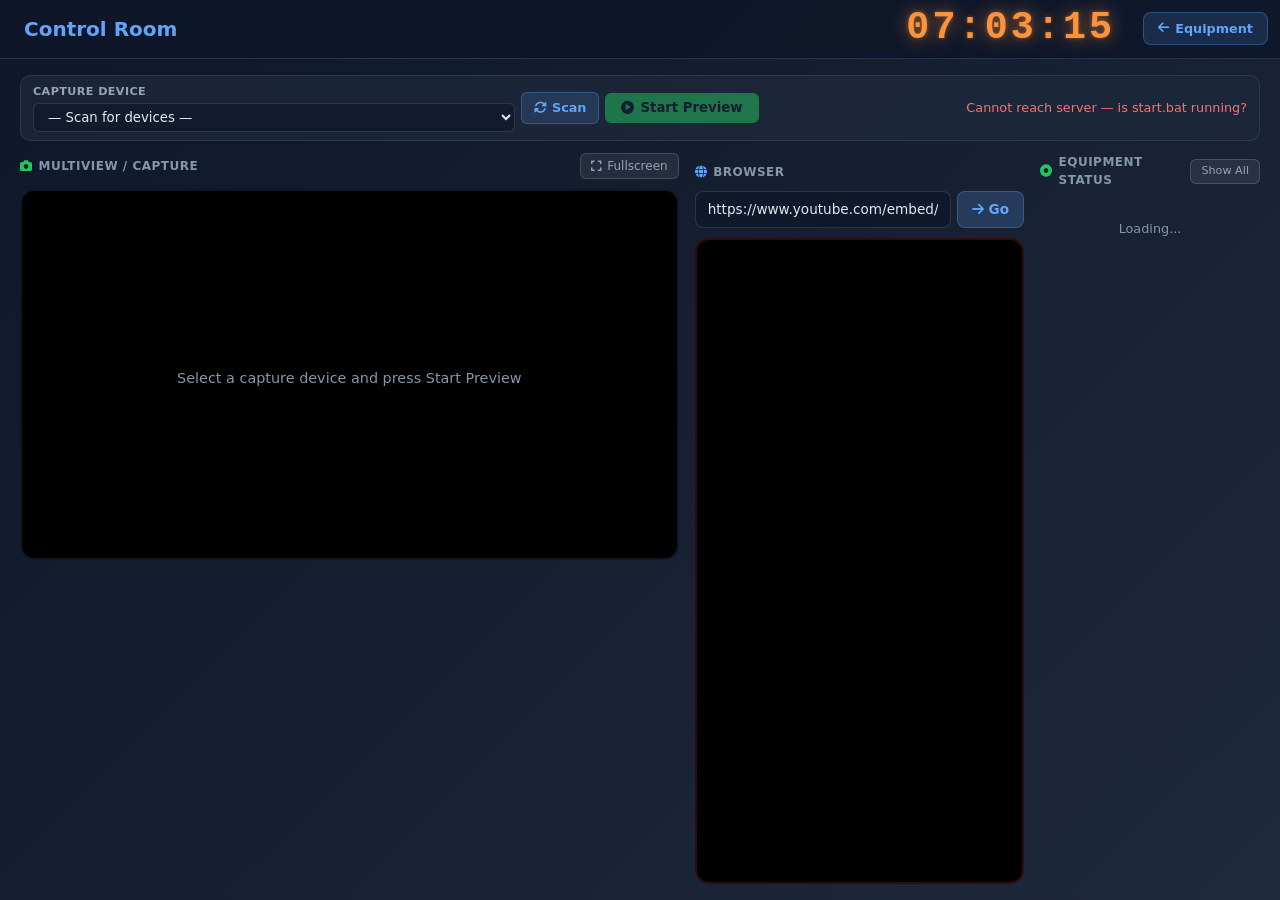
==== capture.html @ b85ab67b "Security hardening, local CDN, and UI improvements - Restrict CORS to local network origins only (wa" ====
<!DOCTYPE html>
<html lang="en">
<head>
  <meta charset="UTF-8" />
  <meta name="viewport" content="width=device-width, initial-scale=1.0" />
  <link rel="icon" type="image/svg+xml" href="/favicon.svg" />
  <link rel="manifest" href="/manifest.json" />
  <meta name="apple-mobile-web-app-capable" content="yes" />
  <meta name="apple-mobile-web-app-title" content="GearOps" />
  <meta name="apple-mobile-web-app-status-bar-style" content="black-translucent" />
  <link rel="apple-touch-icon" href="Gearops-trans2.png" />
  <title>Capture — GearOps</title>
  <link href="/lib/bootstrap.min.css" rel="stylesheet" />
  <link href="/lib/fa.min.css" rel="stylesheet" />
  <style>
    * { box-sizing: border-box; }
    html { height: 100%; }
    body { background: linear-gradient(135deg, #0f172a 0%, #1e293b 100%); height: 100vh; overflow: hidden; display: flex; flex-direction: column; color: #e2e8f0; font-family: 'Segoe UI', system-ui, sans-serif; margin: 0; }

    .top-nav { background: rgba(15,23,42,0.95); border-bottom: 1px solid rgba(96,165,250,0.2); padding: 0 12px; display: flex; align-items: center; gap: 12px; }
    .top-nav h1 { font-size: 1.25rem; font-weight: 700; color: #60a5fa; margin: 0; }
    .nav-back { background: rgba(96,165,250,0.15); border: 1px solid rgba(96,165,250,0.3); color: #60a5fa; border-radius: 8px; padding: 6px 14px; font-size: 0.8rem; font-weight: 600; cursor: pointer; text-decoration: none; display: flex; align-items: center; gap: 6px; }
    .nav-back:hover { background: rgba(96,165,250,0.25); color: #60a5fa; }

    .page { padding: 16px 20px; margin: 0; flex: 1; min-height: 0; display: flex; flex-direction: column; overflow: hidden; }

    /* Split layout */
    .split-layout {
      display: grid;
      grid-template-columns: 2fr 1fr 220px;
      gap: 16px;
      flex: 1;
      min-height: 0;
    }
    .split-panel {
      display: flex;
      flex-direction: column;
      gap: 10px;
      min-height: 0;
    }
    .panel-label {
      font-size: 0.75rem;
      font-weight: 700;
      text-transform: uppercase;
      letter-spacing: 0.5px;
      color: #8397a8;
      display: flex;
      align-items: center;
      gap: 6px;
    }

    /* YouTube panel */
    .yt-wrap {
      flex: 1;
      background: #000;
      border: 2px solid rgba(239,68,68,0.2);
      border-radius: 14px;
      overflow: hidden;
      position: relative;
    }
    .yt-wrap iframe {
      width: 100%;
      height: 100%;
      border: none;
    }
    .yt-blocked {
      display: none;
      position: absolute;
      inset: 0;
      background: rgba(15,23,42,0.97);
      flex-direction: column;
      align-items: center;
      justify-content: center;
      gap: 12px;
      text-align: center;
      padding: 20px;
    }
    .yt-blocked i { font-size: 2rem; color: #ef4444; }
    .yt-blocked p { color: #94a3b8; font-size: 0.85rem; margin: 0; }
    .yt-blocked a { color: #ef4444; font-weight: 600; text-decoration: none; }

    /* Equipment status panel */
    .eq-status-list { display: flex; flex-direction: column; gap: 6px; overflow-y: auto; flex: 1; }
    .eq-status-item { display: flex; align-items: center; gap: 8px; background: rgba(15,23,42,0.5); border: 1px solid rgba(255,255,255,0.06); border-radius: 8px; padding: 7px 10px; font-size: 0.78rem; transition: border-color 0.3s, background 0.3s; }
    .eq-status-item.offline { background: rgba(239,68,68,0.08); border-color: rgba(239,68,68,0.3); animation: blink-offline 1.2s infinite; }
    .eq-status-item.offline.no-blink { animation: none; border-color: rgba(239,68,68,0.3); }
    .eq-status-item.offline.no-blink .eq-dot { animation: none; }
    @keyframes blink-offline { 0%,100% { border-color: rgba(239,68,68,0.3); background: rgba(239,68,68,0.08); } 50% { border-color: rgba(239,68,68,0.7); background: rgba(239,68,68,0.18); } }
    .eq-status-item .eq-dot { width: 8px; height: 8px; border-radius: 50%; flex-shrink: 0; }
    .eq-status-item .eq-dot.online  { background: #22c55e; box-shadow: 0 0 6px rgba(34,197,94,0.6); }
    .eq-status-item .eq-dot.offline { background: #ef4444; box-shadow: 0 0 6px rgba(239,68,68,0.6); animation: blink-dot 1.2s infinite; }
    @keyframes blink-dot { 0%,100% { opacity: 1; } 50% { opacity: 0.3; } }
    .eq-status-item .eq-dot.unknown { background: #8397a8; }
    .eq-status-item .eq-name { color: #e2e8f0; font-weight: 600; flex: 1; white-space: nowrap; overflow: hidden; text-overflow: ellipsis; }
    .eq-status-item.offline .eq-name { color: #f87171; }
    .eq-status-item .eq-ip { font-family: 'Courier New', monospace; font-size: 0.72rem; color: #8397a8; white-space: nowrap; }
    .eq-status-item { cursor: pointer; }
    .eq-expand { display: none; width: 100%; margin-top: 6px; padding-top: 8px; border-top: 1px solid rgba(255,255,255,0.07); flex-direction: column; gap: 5px; }
    .eq-status-item.expanded .eq-expand { display: flex; }
    .eq-expand-row { display: flex; align-items: center; gap: 6px; font-size: 0.74rem; color: #94a3b8; }
    .eq-expand-row i { width: 13px; color: #8397a8; font-size: 0.7rem; flex-shrink: 0; }
    .eq-expand-actions { display: flex; gap: 6px; margin-top: 4px; }
    .eq-expand-btn { flex: 1; border: none; border-radius: 6px; padding: 5px 8px; font-size: 0.73rem; font-weight: 600; cursor: pointer; display: flex; align-items: center; justify-content: center; gap: 4px; }
    .eq-expand-btn.browse  { background: rgba(96,165,250,0.2);  color: #60a5fa; }
    .eq-expand-btn.browse:hover  { background: rgba(96,165,250,0.3); }
    .eq-expand-btn.popout  { background: rgba(167,139,250,0.2); color: #a78bfa; }
    .eq-expand-btn.popout:hover  { background: rgba(167,139,250,0.3); }
    .eq-chevron { margin-left: auto; font-size: 0.65rem; color: #8397a8; transition: transform 0.2s; flex-shrink: 0; }
    .eq-status-item.expanded .eq-chevron { transform: rotate(180deg); }

    /* Capture fullscreen */
    #capture-panel.fullscreen {
      position: fixed;
      inset: 0;
      z-index: 500;
      background: #000;
      padding: 8px;
      border-radius: 0;
    }
    #capture-panel.fullscreen .preview-wrap { border-radius: 0; }

    @media (max-width: 900px) {
      .split-layout { grid-template-columns: 1fr; height: auto; }
      .split-panel { height: 50vw; min-height: 280px; }
    }

    /* Controls */
    .controls-card { background: rgba(30,41,59,0.8); border: 1px solid rgba(96,165,250,0.15); border-radius: 10px; padding: 8px 12px; display: flex; flex-wrap: wrap; gap: 6px; align-items: center; margin-bottom: 12px; }

    /* Equipment card styles (mirrored from main page) */
    .eq-card { background: rgba(30,41,59,0.8); border: 1px solid rgba(96,165,250,0.15); border-radius: 14px; padding: 16px; display: flex; flex-direction: column; gap: 10px; transition: transform 0.15s, box-shadow 0.15s; position: relative; margin-bottom: 8px; }
    .eq-card:hover { transform: translateY(-2px); box-shadow: 0 8px 24px rgba(0,0,0,0.4); }
    .card-header-row { display: flex; align-items: flex-start; gap: 10px; }
    .card-icon { width: 36px; height: 36px; border-radius: 8px; display: flex; align-items: center; justify-content: center; font-size: 0.9rem; flex-shrink: 0; }
    .cat-computing  .card-icon { background: rgba(96,165,250,0.15);  color: #60a5fa; }
    .cat-network    .card-icon { background: rgba(245,158,11,0.15);  color: #f59e0b; }
    .cat-cameras    .card-icon { background: rgba(52,211,153,0.15);  color: #34d399; }
    .cat-encoders   .card-icon { background: rgba(244,114,182,0.15); color: #f472b6; }
    .cat-atems      .card-icon { background: rgba(167,139,250,0.15); color: #a78bfa; }
    .cat-hyperdecks .card-icon { background: rgba(251,146,60,0.15);  color: #fb923c; }
    .cat-routing    .card-icon { background: rgba(56,189,248,0.15);  color: #38bdf8; }
    .cat-software   .card-icon { background: rgba(74,222,128,0.15);  color: #4ade80; }
    .eq-card.cat-computing  { background: rgba(96,165,250,0.08);  border-color: rgba(96,165,250,0.2); }
    .eq-card.cat-network    { background: rgba(245,158,11,0.08);  border-color: rgba(245,158,11,0.2); }
    .eq-card.cat-cameras    { background: rgba(52,211,153,0.08);  border-color: rgba(52,211,153,0.2); }
    .eq-card.cat-encoders   { background: rgba(244,114,182,0.08); border-color: rgba(244,114,182,0.2); }
    .eq-card.cat-atems      { background: rgba(167,139,250,0.08); border-color: rgba(167,139,250,0.2); }
    .eq-card.cat-hyperdecks { background: rgba(251,146,60,0.08);  border-color: rgba(251,146,60,0.2); }
    .eq-card.cat-routing    { background: rgba(56,189,248,0.08);  border-color: rgba(56,189,248,0.2); }
    .eq-card.cat-software   { background: rgba(74,222,128,0.08);  border-color: rgba(74,222,128,0.2); }
    .card-title { font-size: 0.95rem; font-weight: 600; color: #f1f5f9; line-height: 1.2; }
    .cat-badge { font-size: 0.68rem; padding: 2px 8px; border-radius: 10px; font-weight: 600; text-transform: uppercase; letter-spacing: 0.5px; margin-left: auto; flex-shrink: 0; }
    .cat-computing  .cat-badge { background: rgba(96,165,250,0.2);  color: #60a5fa; }
    .cat-network    .cat-badge { background: rgba(245,158,11,0.2);  color: #f59e0b; }
    .cat-cameras    .cat-badge { background: rgba(52,211,153,0.2);  color: #34d399; }
    .cat-encoders   .cat-badge { background: rgba(244,114,182,0.2); color: #f472b6; }
    .cat-atems      .cat-badge { background: rgba(167,139,250,0.2); color: #a78bfa; }
    .cat-hyperdecks .cat-badge { background: rgba(251,146,60,0.2);  color: #fb923c; }
    .cat-routing    .cat-badge { background: rgba(56,189,248,0.2);  color: #38bdf8; }
    .cat-software   .cat-badge { background: rgba(74,222,128,0.2);  color: #4ade80; }
    .card-ip { font-family: 'Courier New', monospace; font-size: 0.82rem; color: #fff; display: flex; align-items: center; gap: 6px; }
    .card-ip .no-ip { color: #8397a8; font-style: italic; font-family: inherit; }
    .card-meta { font-size: 0.76rem; color: #8397a8; display: flex; flex-direction: column; gap: 2px; }
    .card-meta span { display: flex; align-items: center; gap: 5px; }
    .card-notes { font-size: 0.75rem; color: #8397a8; font-style: italic; }
    .companion-badge { display: inline-flex; align-items: center; gap: 5px; font-size: 0.7rem; font-weight: 700; letter-spacing: 0.5px; text-transform: uppercase; padding: 3px 9px; border-radius: 20px; border: 1px solid; width: fit-content; transition: all 0.3s; }
    .companion-badge::before { content: ''; width: 7px; height: 7px; border-radius: 50%; background: currentColor; flex-shrink: 0; }
    .companion-badge.streaming  { background: rgba(255,32,32,0.15);  color: #ff4444; border-color: rgba(255,32,32,0.3);  box-shadow: 0 0 8px rgba(255,32,32,0.3); animation: pulse-badge 2s infinite; }
    .companion-badge.connecting { background: rgba(251,191,36,0.15); color: #fbbf24; border-color: rgba(251,191,36,0.3); animation: pulse-badge 1s infinite; }
    .companion-badge.idle       { background: rgba(34,197,94,0.15);  color: #22c55e; border-color: rgba(34,197,94,0.3);  box-shadow: 0 0 8px rgba(34,197,94,0.2); }
    @keyframes pulse-badge { 0%,100% { box-shadow: 0 0 6px rgba(34,197,94,0.3); } 50% { box-shadow: 0 0 14px rgba(34,197,94,0.7); } }
    .companion-text { font-size: 0.78rem; color: #94a3b8; }
    .companion-text-label { color: #8397a8; font-size: 0.72rem; }
    .card-actions { display: flex; gap: 8px; margin-top: 4px; }
    .btn-frame, .btn-tab, .btn-popout { flex: 1; border: none; border-radius: 8px; padding: 8px; font-size: 0.78rem; font-weight: 600; cursor: pointer; display: flex; align-items: center; justify-content: center; gap: 5px; transition: opacity 0.15s, transform 0.1s; min-height: 36px; }
    .btn-frame  { background: rgba(96,165,250,0.2); color: #60a5fa; }
    .btn-frame:hover  { background: rgba(96,165,250,0.3); }
    .btn-tab    { background: rgba(100,116,139,0.2); color: #94a3b8; }
    .btn-tab:hover    { background: rgba(100,116,139,0.3); }
    .btn-popout { flex: 0 0 36px; background: rgba(167,139,250,0.2); color: #a78bfa; }
    .btn-popout:hover { background: rgba(167,139,250,0.3); }
    .btn-launch { flex: 1; border: none; border-radius: 8px; padding: 8px; font-size: 0.78rem; font-weight: 600; cursor: pointer; display: flex; align-items: center; justify-content: center; gap: 5px; min-height: 36px; background: rgba(74,222,128,0.2); color: #4ade80; }
    .btn-launch:hover { background: rgba(74,222,128,0.3); }
    .btn-frame:disabled, .btn-tab:disabled, .btn-popout:disabled { opacity: 0.4; cursor: not-allowed; }
    .ctrl-group { display: flex; flex-direction: column; gap: 3px; min-width: 160px; flex: 1; }
    .ctrl-group label { font-size: 0.7rem; color: #94a3b8; font-weight: 600; text-transform: uppercase; letter-spacing: 0.4px; }
    .ctrl-group select {
      background: rgba(15,23,42,0.7);
      border: 1px solid rgba(255,255,255,0.12);
      border-radius: 6px;
      color: #e2e8f0;
      padding: 5px 10px;
      font-size: 0.83rem;
      outline: none;
      cursor: pointer;
    }
    .ctrl-group select:focus { border-color: rgba(96,165,250,0.5); }
    .ctrl-group select option { background: #1e293b; }

    .btn-scan { background: rgba(96,165,250,0.15); border: 1px solid rgba(96,165,250,0.3); color: #60a5fa; border-radius: 6px; padding: 5px 12px; font-size: 0.8rem; font-weight: 600; cursor: pointer; white-space: nowrap; }
    .btn-scan:hover { background: rgba(96,165,250,0.25); }
    .btn-scan:disabled { opacity: 0.5; cursor: wait; }

    .btn-start { background: #22c55e; border: none; color: #0f172a; border-radius: 6px; padding: 5px 16px; font-size: 0.83rem; font-weight: 700; cursor: pointer; display: flex; align-items: center; gap: 6px; }
    .btn-start:hover { background: #4ade80; }
    .btn-start:disabled { opacity: 0.5; cursor: not-allowed; }

    .btn-stop { background: #ef4444; border: none; color: #fff; border-radius: 6px; padding: 5px 16px; font-size: 0.83rem; font-weight: 700; cursor: pointer; display: flex; align-items: center; gap: 6px; display: none; }
    .btn-stop:hover { background: #f87171; }

    /* Preview */
    .preview-wrap {
      background: #000;
      border: 2px solid rgba(96,165,250,0.15);
      border-radius: 14px;
      overflow: hidden;
      position: relative;
      display: flex;
      align-items: center;
      justify-content: center;
      width: 100%;
      aspect-ratio: 16/9;
    }
    .preview-wrap.live { border-color: rgba(34,197,94,0.5); box-shadow: 0 0 20px rgba(34,197,94,0.1); }

    #preview-img { width: 100%; height: 100%; object-fit: contain; display: none; }

    .preview-placeholder { text-align: center; color: #8397a8; }
    .preview-placeholder i { font-size: 4rem; margin-bottom: 12px; }
    .preview-placeholder p { font-size: 0.9rem; }

    .live-badge {
      position: absolute;
      top: 12px;
      left: 12px;
      background: #ef4444;
      color: #fff;
      font-size: 0.72rem;
      font-weight: 700;
      padding: 3px 10px;
      border-radius: 20px;
      display: none;
      align-items: center;
      gap: 5px;
      letter-spacing: 0.5px;
    }
    .live-badge .dot { width: 7px; height: 7px; background: #fff; border-radius: 50%; animation: pulse 1s infinite; }
    @keyframes pulse { 0%,100% { opacity: 1; } 50% { opacity: 0.3; } }

    .status-bar { margin-top: 12px; font-size: 0.8rem; color: #8397a8; min-height: 20px; }
    .status-bar.err { color: #f87171; }
    .status-bar.ok  { color: #4ade80; }

    /* FFmpeg note */
    .ffmpeg-note { background: rgba(251,191,36,0.08); border: 1px solid rgba(251,191,36,0.2); border-radius: 10px; padding: 14px 18px; font-size: 0.82rem; color: #fbbf24; line-height: 1.7; margin-bottom: 20px; display: none; }
    .ffmpeg-note a { color: #fbbf24; }

    @media (max-width: 600px) {
      .controls-card { flex-direction: column; }
    }
  </style>
</head>
<body>

<nav class="top-nav">
  <img src="control-room.svg" alt="" style="height:28px;width:auto;filter:invert(65%) sepia(80%) saturate(600%) hue-rotate(340deg) brightness(1.1);" />
  <h1>Control Room</h1>
  <div id="clock" style="font-family:'Courier New',monospace;font-size:2.4rem;font-weight:700;color:#fb923c;letter-spacing:0.08em;text-shadow:0 0 18px rgba(251,146,60,0.6),0 0 4px rgba(251,146,60,0.4);margin-left:auto;margin-right:16px;"></div>
  <a class="nav-back" id="nav-back-link" href="/"><i class="fa-solid fa-arrow-left"></i> Equipment</a>
</nav>

<div class="page">

  <div class="ffmpeg-note" id="ffmpeg-note">
    <strong><i class="fa-solid fa-triangle-exclamation"></i> FFmpeg not found.</strong>
    Download from <a href="https://www.gyan.dev/ffmpeg/builds/" target="_blank">gyan.dev/ffmpeg/builds</a>,
    extract and place at <code>C:\ffmpeg\bin\ffmpeg.exe</code>, then restart start.bat.
  </div>

  <!-- Controls bar -->
  <div class="controls-card">
    <div class="ctrl-group">
      <label>Capture Device</label>
      <select id="device-select">
        <option value="">— Scan for devices —</option>
      </select>
    </div>
    <button class="btn-scan" id="btn-scan" onclick="scanDevices()">
      <i class="fa-solid fa-rotate"></i> Scan
    </button>
    <button class="btn-start" id="btn-start" onclick="startStream()" disabled>
      <i class="fa-solid fa-circle-play"></i> Start Preview
    </button>
    <button class="btn-stop" id="btn-stop" onclick="stopStream()">
      <i class="fa-solid fa-circle-stop"></i> Stop
    </button>
    <div class="status-bar" id="status-bar" style="margin:0;flex:1;text-align:right;"></div>
  </div>

  <!-- Split layout -->
  <div class="split-layout">

    <!-- Left: Capture / Multiview -->
    <div class="split-panel" id="capture-panel">
      <div class="panel-label">
        <i class="fa-solid fa-camera" style="color:#22c55e;"></i> Multiview / Capture
        <button id="btn-fullscreen" onclick="toggleCaptureFullscreen()" title="Fullscreen" style="margin-left:auto;background:rgba(255,255,255,0.07);border:1px solid rgba(255,255,255,0.15);color:#94a3b8;border-radius:6px;padding:3px 10px;font-size:0.75rem;cursor:pointer;display:flex;align-items:center;gap:5px;">
          <i class="fa-solid fa-expand"></i> Fullscreen
        </button>
      </div>
      <div class="preview-wrap" id="preview-wrap">
        <div class="preview-placeholder" id="placeholder">
          <i class="fa-solid fa-camera-slash"></i>
          <p>Select a capture device and press Start Preview</p>
        </div>
        <canvas id="preview-canvas" style="width:100%;height:100%;display:none;"></canvas>
        <div class="live-badge" id="live-badge">
          <span class="dot"></span> LIVE
        </div>
      </div>
    </div>

    <!-- Right: Embedded browser -->
    <div class="split-panel">
      <div id="pinned-cards-wrap" style="display:flex;flex-direction:column;gap:8px;overflow-y:auto;"></div>
      <div class="panel-label"><i class="fa-solid fa-globe" style="color:#60a5fa;"></i> Browser</div>

      <div style="display:flex;gap:6px;align-items:center;">
        <input id="browser-url" type="text" value="https://www.youtube.com/embed/8EMnwAVznvE?autoplay=1&mute=1&rel=0&modestbranding=1"
          style="flex:1;background:rgba(15,23,42,0.7);border:1px solid rgba(255,255,255,0.12);border-radius:8px;color:#e2e8f0;padding:7px 12px;font-size:0.85rem;outline:none;"
          onkeydown="if(event.key==='Enter') navigate()" />
        <button onclick="navigate()" style="background:rgba(96,165,250,0.2);border:1px solid rgba(96,165,250,0.3);color:#60a5fa;border-radius:8px;padding:7px 14px;font-size:0.85rem;font-weight:600;cursor:pointer;white-space:nowrap;">
          <i class="fa-solid fa-arrow-right"></i> Go
        </button>
      </div>
      <div class="yt-wrap" style="flex:1;">
        <iframe id="browser-frame"
          src="https://www.youtube.com/embed/8EMnwAVznvE?autoplay=1&mute=1&rel=0&modestbranding=1"
          allow="autoplay; encrypted-media; picture-in-picture; fullscreen"
          referrerpolicy="no-referrer"
          allowfullscreen>
        </iframe>
      </div>
    </div>

    <!-- Right: Equipment status -->
    <div class="split-panel">
      <div class="panel-label">
        <i class="fa-solid fa-circle-dot" style="color:#22c55e;"></i> Equipment Status
        <button id="btn-show-all" onclick="toggleShowAll()" style="margin-left:auto;background:rgba(255,255,255,0.07);border:1px solid rgba(255,255,255,0.15);color:#94a3b8;border-radius:6px;padding:3px 10px;font-size:0.7rem;cursor:pointer;white-space:nowrap;">Show All</button>
      </div>
      <div class="eq-status-list" id="eq-status-list">
        <div style="color:#8397a8;font-size:0.8rem;text-align:center;padding:20px;">Loading...</div>
      </div>
    </div>

  </div>

</div>

<script>
  const SERVER = window.location.origin; // works from any device on the network
  let streaming = false;

  const LOCAL_IP_RE = /^192\.168\.|^10\.|^172\.(1[6-9]|2\d|3[01])\./;

  function toYouTubeEmbed(url) {
    // youtu.be/ID, youtube.com/watch?v=ID, youtube.com/live/ID, youtube.com/shorts/ID
    const m = url.match(/(?:youtu\.be\/|youtube\.com\/(?:watch\?v=|live\/|shorts\/|embed\/))([a-zA-Z0-9_-]{11})/);
    if (!m) return null;
    return `https://www.youtube.com/embed/${m[1]}?autoplay=1&mute=1&rel=0&modestbranding=1`;
  }

  function resolveFrameSrc(rawUrl) {
    const yt = toYouTubeEmbed(rawUrl);
    if (yt) return yt;
    // Route local IPs through proxy so X-Frame-Options headers are stripped
    if (LOCAL_IP_RE.test(rawUrl.replace(/^https?:\/\//i, ''))) {
      return SERVER + '/proxy?url=' + encodeURIComponent(rawUrl);
    }
    return rawUrl;
  }

  // Restore saved browser URL
  const savedBrowserUrl = localStorage.getItem('swp-browser-url');
  if (savedBrowserUrl) {
    document.getElementById('browser-url').value = savedBrowserUrl;
    document.getElementById('browser-frame').src = resolveFrameSrc(savedBrowserUrl);
  }

  function navigate() {
    let url = document.getElementById('browser-url').value.trim();
    if (!url) return;
    if (!/^https?:\/\//i.test(url)) {
      url = (LOCAL_IP_RE.test(url) ? 'http://' : 'https://') + url;
    }
    document.getElementById('browser-url').value = url;
    document.getElementById('browser-frame').src = resolveFrameSrc(url);
    localStorage.setItem('swp-browser-url', url);
  }

  async function scanDevices() { // returns promise
    const btn = document.getElementById('btn-scan');
    const sel = document.getElementById('device-select');
    btn.disabled = true;
    setStatus('Scanning for capture devices...');

    try {
      const r = await fetch(SERVER + '/ffmpeg/devices');
      const data = await r.json();

      if (data.error) {
        if (data.error.includes('not found')) {
          document.getElementById('ffmpeg-note').style.display = 'block';
          setStatus('FFmpeg not installed.', 'err');
        } else {
          setStatus(data.error, 'err');
        }
        return;
      }

      document.getElementById('ffmpeg-note').style.display = 'none';
      sel.innerHTML = '<option value="">— Select a device —</option>';
      if (!data.devices.length) {
        setStatus('No capture devices found.', 'err');
        return;
      }
      const saved = localStorage.getItem('swp-capture-device');
      data.devices.forEach(d => {
        const opt = document.createElement('option');
        opt.value = d;
        opt.textContent = d;
        sel.appendChild(opt);
      });
      if (saved && data.devices.includes(saved)) sel.value = saved;
      document.getElementById('btn-start').disabled = !sel.value;
      setStatus(`Found ${data.devices.length} device${data.devices.length !== 1 ? 's' : ''}.`, 'ok');
      sel.onchange = () => {
        localStorage.setItem('swp-capture-device', sel.value);
        document.getElementById('btn-start').disabled = !sel.value;
      };
    } catch(e) {
      setStatus('Cannot reach server — is start.bat running?', 'err');
    } finally {
      btn.disabled = false;
    }
  }

  async function startStream() {
    const device = document.getElementById('device-select').value;
    if (!device) return;

    setStatus('Starting FFmpeg...');
    try {
      const r = await fetch(`${SERVER}/ffmpeg/start?device=${encodeURIComponent(device)}`);
      const data = await r.json();
      if (!data.started) { setStatus('Failed to start.', 'err'); return; }
    } catch(e) { setStatus('Cannot reach server.', 'err'); return; }

    streaming = true;
    const canvas = document.getElementById('preview-canvas');
    canvas.style.display = 'block';
    document.getElementById('placeholder').style.display = 'none';
    document.getElementById('preview-wrap').classList.add('live');
    document.getElementById('live-badge').style.display = 'flex';
    document.getElementById('btn-start').style.display = 'none';
    document.getElementById('btn-stop').style.display = 'flex';
    document.getElementById('btn-scan').disabled = true;
    document.getElementById('device-select').disabled = true;
    setStatus(`Live from: ${device}`);

    // Give FFmpeg ~1s to write first frame then start drawing
    setTimeout(drawLoop, 1000);
  }

  function drawLoop() {
    if (!streaming) return;
    const canvas = document.getElementById('preview-canvas');
    const ctx = canvas.getContext('2d');
    const img = new Image();
    img.onload = () => {
      // Snap container to video's actual aspect ratio — no black bars
      if (img.naturalWidth && img.naturalHeight) {
        document.getElementById('preview-wrap').style.aspectRatio = `${img.naturalWidth}/${img.naturalHeight}`;
      }
      const cw = canvas.clientWidth;
      const ch = canvas.clientHeight;
      canvas.width = cw;
      canvas.height = ch;
      const srcRatio = img.naturalWidth / img.naturalHeight;
      const dstRatio = cw / ch;
      let dw, dh, dx, dy;
      if (srcRatio > dstRatio) {
        dw = cw; dh = cw / srcRatio;
        dx = 0; dy = (ch - dh) / 2;
      } else {
        dh = ch; dw = ch * srcRatio;
        dx = (cw - dw) / 2; dy = 0;
      }
      ctx.fillStyle = '#000';
      ctx.fillRect(0, 0, cw, ch);
      ctx.drawImage(img, dx, dy, dw, dh);
      URL.revokeObjectURL(img.src);
    };
    // Fetch as blob to avoid browser image caching issues
    fetch(`${SERVER}/ffmpeg/frame?_=${Date.now()}`)
      .then(r => r.status === 204 ? null : r.blob())
      .then(blob => { if (blob && streaming) img.src = URL.createObjectURL(blob); })
      .catch(() => {});
    if (streaming) setTimeout(drawLoop, 40); // ~25fps
  }

  async function stopStream() {
    streaming = false;
    const canvas = document.getElementById('preview-canvas');
    canvas.style.display = 'none';
    document.getElementById('placeholder').style.display = 'block';
    document.getElementById('preview-wrap').classList.remove('live');
    document.getElementById('preview-wrap').style.aspectRatio = '16/9';
    document.getElementById('live-badge').style.display = 'none';
    document.getElementById('btn-start').style.display = 'flex';
    document.getElementById('btn-stop').style.display = 'none';
    document.getElementById('btn-scan').disabled = false;
    document.getElementById('device-select').disabled = false;
    setStatus('Preview stopped.');
    try { await fetch(SERVER + '/ffmpeg/stop'); } catch(e) {}
  }

  function setStatus(msg, type = '') {
    const el = document.getElementById('status-bar');
    el.textContent = msg;
    el.className = 'status-bar ' + type;
  }

  // ── Clock ────────────────────────────────────────────────────────────────
  function updateClock() {
    const now = new Date();
    const h = String(now.getHours()).padStart(2, '0');
    const m = String(now.getMinutes()).padStart(2, '0');
    const s = String(now.getSeconds()).padStart(2, '0');
    document.getElementById('clock').textContent = `${h}:${m}:${s}`;
  }
  updateClock();
  setInterval(updateClock, 1000);

  // ── Capture fullscreen ───────────────────────────────────────────────────
  function toggleCaptureFullscreen() {
    const panel = document.getElementById('capture-panel');
    const btn = document.getElementById('btn-fullscreen');
    const isFs = panel.classList.toggle('fullscreen');
    btn.innerHTML = isFs
      ? '<i class="fa-solid fa-compress"></i> Exit Fullscreen'
      : '<i class="fa-solid fa-expand"></i> Fullscreen';
  }

  document.addEventListener('keydown', e => {
    if (e.key === 'Escape') {
      const panel = document.getElementById('capture-panel');
      if (panel.classList.contains('fullscreen')) toggleCaptureFullscreen();
    }
  });

  // Auto-scan on load, then auto-start if a device was previously selected
  scanDevices().then(() => {
    const sel = document.getElementById('device-select');
    if (sel.value) startStream();
  });

  // ── Pinned device cards ───────────────────────────────────────────────────
  let wpCompanionState = {};

  function esc(s) { const d = document.createElement('div'); d.textContent = s; return d.innerHTML; }

  function buildDeviceCard(d) {
    const hasIp = !!d.ip;
    const url = hasIp ? 'http://' + d.ip : '';
    const companionHtml = (d.companionVars || []).map(v => {
      const raw = wpCompanionState[v.key] ?? '';
      const val = v.key === 'stream_bitrate' && raw !== '' ? formatBitrate(raw) : raw;
      if (v.display === 'badge') {
        const cls = (raw === 'Streaming' || raw === 'Recording' || raw === 'Record') ? 'streaming' : raw === 'Connecting' ? 'connecting' : 'idle';
        return `<span class="companion-badge ${cls}" id="cr-cbadge-${d.id}-${v.key}">${esc(val || v.label)}</span>`;
      }
      return `<div class="companion-text" id="cr-cbadge-${d.id}-${v.key}" ${val ? '' : 'style="display:none"'}><span class="companion-text-label">${esc(v.label)}:</span> <span class="companion-text-val">${esc(val)}</span></div>`;
    }).join('');
    return `
      <div class="eq-card cat-${d.category}">
        <div class="card-header-row">
          <div class="card-icon"><i class="fa-solid ${d.icon||'fa-server'}"></i></div>
          <div style="flex:1;min-width:0;"><div class="card-title">${esc(d.name)}</div></div>
          <span class="cat-badge" style="font-size:0.68rem;padding:2px 8px;border-radius:10px;font-weight:600;text-transform:uppercase;">${esc(d.category)}</span>
        </div>
        <div class="card-ip">${hasIp ? esc(d.ip) : '<span class="no-ip">No IP assigned</span>'}</div>
        ${(d.user || d.pass) ? `<div class="card-meta">
          ${d.user ? `<span><i class="fa-solid fa-user" style="width:12px;"></i>${esc(d.user)}</span>` : ''}
          ${d.pass ? `<span><i class="fa-solid fa-key" style="width:12px;"></i>${esc(d.pass)}</span>` : ''}
        </div>` : ''}
        ${d.notes ? `<div class="card-notes">${esc(d.notes)}</div>` : ''}
        ${companionHtml}
        ${(d.appKey || d.appPath || d.browserEnabled) ? `
        <div class="card-actions">
          ${(d.appKey || d.appPath) ? `
          <button class="btn-launch" onclick="launchPinnedApp('${d.id}')"><i class="fa-solid fa-rocket"></i> Launch</button>` : `
          <button class="btn-frame" onclick="window.open('${url}','_blank')" ${!hasIp ? 'disabled' : ''}><i class="fa-solid fa-arrow-up-right-from-square"></i> Browse</button>
          <button class="btn-popout" onclick="window.open('${url}','_blank','width=1280,height=720')" ${!hasIp ? 'disabled' : ''} title="Open in app window"><i class="fa-solid fa-window-restore"></i></button>`}
        </div>` : ''}
      </div>`;
  }

  function renderPinnedCards() {
    const wrap = document.getElementById('pinned-cards-wrap');
    const pinned = allEquipment.filter(d => d.showInControlRoom);
    wrap.innerHTML = pinned.map(d => buildDeviceCard(d)).join('');
  }

  function launchPinnedApp(id) {
    const d = allEquipment.find(e => e.id === id);
    if (!d) return;
    const url = d.appPath
      ? `${SERVER}/launch-path?path=${encodeURIComponent(d.appPath)}`
      : `${SERVER}/launch?app=${encodeURIComponent(d.appKey)}`;
    fetch(url).catch(() => alert('Server not reachable. Is start.bat running?'));
  }

  function updateCompanionEl(el, v, raw) {
    if (!el) return;
    const val = v.key === 'stream_bitrate' && raw !== '' ? formatBitrate(raw) : raw;
    if (v.display === 'badge') {
      el.className = 'companion-badge ' + ((raw === 'Streaming' || raw === 'Recording' || raw === 'Record') ? 'streaming' : raw === 'Connecting' ? 'connecting' : 'idle');
      el.textContent = val || v.label;
    } else {
      const valEl = el.querySelector('.companion-text-val');
      if (valEl) valEl.textContent = val;
      el.style.display = val ? '' : 'none';
    }
  }

  function updatePinnedBadges() {
    allEquipment.forEach(d => {
      (d.companionVars || []).forEach(v => {
        const raw = wpCompanionState[v.key] ?? '';
        // Update pinned card badges (cr-cbadge-)
        updateCompanionEl(document.getElementById(`cr-cbadge-${d.id}-${v.key}`), v, raw);
        // Update status list badges (eq-cbadge-)
        updateCompanionEl(document.getElementById(`eq-cbadge-${d.id}-${v.key}`), v, raw);
      });
    });
  }

  function pollWpCompanion() {
    fetch(SERVER + '/companion')
      .then(r => r.json())
      .then(data => { wpCompanionState = data; updatePinnedBadges(); renderEqStatus(); })
      .catch(() => {});
  }

  let allEquipment = [];
  const eqOnlineStatus = {};

  function formatBitrate(raw) {
    if (!raw && raw !== 0) return null;
    const bps = parseFloat(raw);
    if (isNaN(bps)) return String(raw);
    return (bps / 1000000).toFixed(2) + ' MB';
  }

  const seenDevices = new Set();
  let showAllDevices = false;

  function toggleShowAll() {
    showAllDevices = !showAllDevices;
    const btn = document.getElementById('btn-show-all');
    btn.textContent = showAllDevices ? 'Online Only' : 'Show All';
    btn.style.color = showAllDevices ? '#60a5fa' : '#94a3b8';
    btn.style.borderColor = showAllDevices ? 'rgba(96,165,250,0.4)' : 'rgba(255,255,255,0.15)';
    renderEqStatus();
  }

  function renderEqStatus() {
    const list = document.getElementById('eq-status-list');
    const expanded = new Set([...list.querySelectorAll('.eq-status-item.expanded')].map(el => el.dataset.id));
    const monitored = allEquipment.filter(d => d.ip && d.monitor && d.category !== 'h2r');
    const visible = (showAllDevices ? monitored : monitored.filter(d => seenDevices.has(d.id)))
      .sort((a, b) => {
        const rank = d => {
        const online = eqOnlineStatus[d.id] === true;
        const offline = eqOnlineStatus[d.id] === false;
        const seen = seenDevices.has(d.id);
        if (offline && seen) return 0;   // dropped offline — top, flashing
        if (online) return 1;            // online
        if (offline && !seen) return 2;  // never seen, just red
        return 3;                        // unchecked
      };
        return rank(a) - rank(b);
      });

    if (!visible.length) {
      list.innerHTML = '<div style="color:#8397a8;font-size:0.8rem;text-align:center;padding:20px;">No devices online</div>';
      return;
    }

    list.innerHTML = visible.map(d => {
      const isOnline = eqOnlineStatus[d.id] === true;
      const wasSeen  = seenDevices.has(d.id);
      // Blink only if it was online this session and just dropped offline
      const shouldBlink = !isOnline && wasSeen;
      const dotCls  = isOnline ? 'online' : 'offline';
      const itemCls = isOnline ? '' : ' offline' + (shouldBlink ? '' : ' no-blink');

      const companionInline = (d.companionVars || []).map(v => {
        const raw = wpCompanionState[v.key] ?? '';
        const val = v.key === 'stream_bitrate' && raw !== '' ? formatBitrate(raw) : raw;
        if (v.display === 'badge') {
          const cls = (raw === 'Streaming' || raw === 'Recording' || raw === 'Record') ? 'streaming' : raw === 'Connecting' ? 'connecting' : 'idle';
          return `<span class="companion-badge ${cls}" id="eq-cbadge-${d.id}-${v.key}" style="font-size:0.6rem;padding:2px 6px;">${esc(val || v.label)}</span>`;
        }
        return `<div class="companion-text" id="eq-cbadge-${d.id}-${v.key}" style="font-size:0.72rem;${val ? '' : 'display:none'}"><span class="companion-text-label">${esc(v.label)}:</span> <span class="companion-text-val">${esc(val)}</span></div>`;
      }).join('');

      const url = d.ip ? 'http://' + d.ip : '';
      const expandRows = [
        d.ip    ? `<div class="eq-expand-row"><i class="fa-solid fa-network-wired"></i><span style="font-family:monospace;">${esc(d.ip)}</span></div>` : '',
        d.user  ? `<div class="eq-expand-row"><i class="fa-solid fa-user"></i>${esc(d.user)}</div>` : '',
        d.pass  ? `<div class="eq-expand-row"><i class="fa-solid fa-key"></i>${esc(d.pass)}</div>` : '',
        d.notes ? `<div class="eq-expand-row"><i class="fa-solid fa-note-sticky"></i>${esc(d.notes)}</div>` : '',
      ].filter(Boolean).join('');

      const expandActions = d.browserEnabled && url ? `
        <div class="eq-expand-actions">
          <button class="eq-expand-btn browse" onclick="event.stopPropagation();window.open('${url}','_blank')"><i class="fa-solid fa-arrow-up-right-from-square"></i> Browse</button>
          <button class="eq-expand-btn popout" onclick="event.stopPropagation();fetch('${SERVER}/launch-browser?url='+encodeURIComponent('${url}')).catch(()=>window.open('${url}','_blank','width=1280,height=720'))" title="Open in app window"><i class="fa-solid fa-window-restore"></i> Popout</button>
        </div>` : '';

      return `<div class="eq-status-item${itemCls}" data-id="${d.id}" style="flex-wrap:wrap;gap:6px;" onclick="this.classList.toggle('expanded')">
        <span class="eq-dot ${dotCls}"></span>
        <div style="flex:1;min-width:0;display:flex;flex-direction:column;gap:3px;">
          <span class="eq-name">${esc(d.name)}</span>
          ${companionInline ? `<div style="display:flex;flex-wrap:wrap;gap:4px;">${companionInline}</div>` : ''}
        </div>
        <i class="fa-solid fa-chevron-down eq-chevron"></i>
        <div class="eq-expand">${expandRows}${expandActions}</div>
      </div>`;
    }).join('');

    expanded.forEach(id => {
      const el = list.querySelector(`[data-id="${id}"]`);
      if (el) el.classList.add('expanded');
    });
  }

  function pingEqDevice(d) {
    if (!d.ip || !d.monitor || d.category === 'h2r') return;
    const ip = d.ip.split(':')[0].split('/')[0];
    console.log(`Pinging ${d.name} at ${ip}`);
    fetch(`${SERVER}/ping?ip=${encodeURIComponent(ip)}`)
      .then(r => r.json())
      .then(data => {
        if (data.online) seenDevices.add(d.id);
        eqOnlineStatus[d.id] = data.online;
        renderEqStatus();
      })
      .catch(() => { eqOnlineStatus[d.id] = false; renderEqStatus(); });
  }

  function pingAllEq() { allEquipment.forEach(pingEqDevice); }

  fetch('/devices')
    .then(r => r.json())
    .then(devices => {
      allEquipment = devices.sort((a, b) => a.name.localeCompare(b.name));
      renderPinnedCards();
      const hasPinnedCompanion = allEquipment.some(d => d.showInControlRoom && (d.companionVars || []).length);
      if (hasPinnedCompanion) {
        pollWpCompanion();
        setInterval(pollWpCompanion, +(localStorage.getItem('gearops_refresh_interval') || 10000));
      }
      renderEqStatus();
      pingAllEq();
      setInterval(pingAllEq, +(localStorage.getItem('gearops_refresh_interval') || 10000));
    })
    .catch(e => console.error('Failed to load devices:', e));
</script>
</body>
</html>
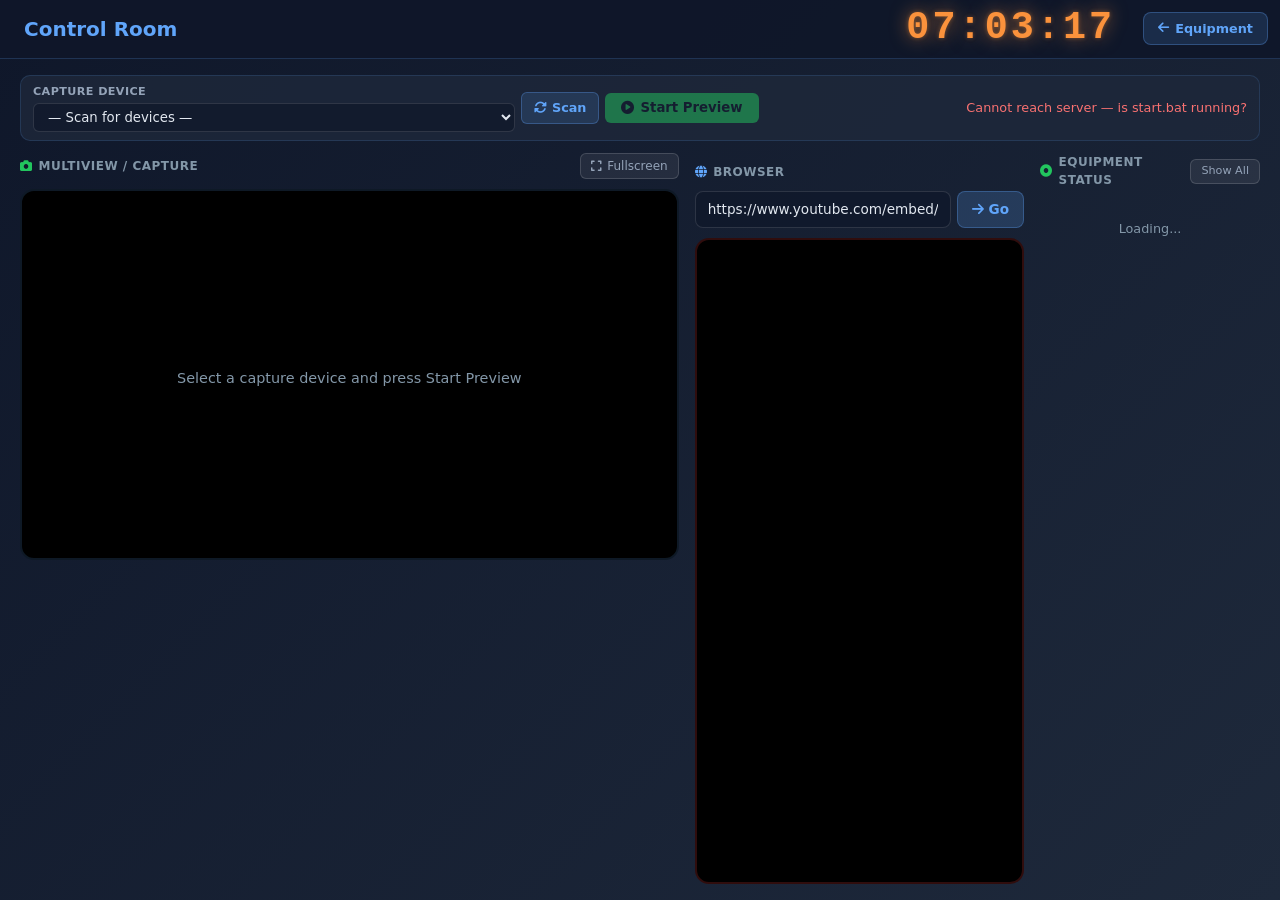
==== commit 781f4cc5: "Show Control Room equipment cards 2-up in a grid Co-Authored-By: Claude Sonnet 4.6 <noreply@anthropi" ====
--- a/capture.html
+++ b/capture.html
@@ -128,8 +128,10 @@
     .controls-card { background: rgba(30,41,59,0.8); border: 1px solid rgba(96,165,250,0.15); border-radius: 10px; padding: 8px 12px; display: flex; flex-wrap: wrap; gap: 6px; align-items: center; margin-bottom: 12px; }
 
     /* Equipment card styles (mirrored from main page) */
-    .eq-card { background: rgba(30,41,59,0.8); border: 1px solid rgba(96,165,250,0.15); border-radius: 14px; padding: 16px; display: flex; flex-direction: column; gap: 10px; transition: transform 0.15s, box-shadow 0.15s; position: relative; margin-bottom: 8px; }
+    .eq-card { background: rgba(30,41,59,0.8); border: 1px solid rgba(96,165,250,0.15); border-radius: 14px; padding: 16px; display: flex; flex-direction: column; gap: 10px; transition: transform 0.15s, box-shadow 0.15s, opacity 0.3s, filter 0.3s; position: relative; }
     .eq-card:hover { transform: translateY(-2px); box-shadow: 0 8px 24px rgba(0,0,0,0.4); }
+    .eq-card.online  { background: rgba(36,52,74,0.95); border-color: rgba(96,165,250,0.35); box-shadow: 0 0 18px rgba(96,165,250,0.08), 0 4px 16px rgba(0,0,0,0.3); filter: brightness(1.12); }
+    .eq-card.offline { opacity: 0.8; filter: grayscale(20%) brightness(0.92); }
     .card-header-row { display: flex; align-items: flex-start; gap: 10px; }
     .card-icon { width: 36px; height: 36px; border-radius: 8px; display: flex; align-items: center; justify-content: center; font-size: 0.9rem; flex-shrink: 0; }
     .cat-computing  .card-icon { background: rgba(96,165,250,0.15);  color: #60a5fa; }
@@ -140,6 +142,7 @@
     .cat-hyperdecks .card-icon { background: rgba(251,146,60,0.15);  color: #fb923c; }
     .cat-routing    .card-icon { background: rgba(56,189,248,0.15);  color: #38bdf8; }
     .cat-software   .card-icon { background: rgba(74,222,128,0.15);  color: #4ade80; }
+    .cat-h2r        .card-icon { background: rgba(232,121,249,0.15); color: #e879f9; }
     .eq-card.cat-computing  { background: rgba(96,165,250,0.08);  border-color: rgba(96,165,250,0.2); }
     .eq-card.cat-network    { background: rgba(245,158,11,0.08);  border-color: rgba(245,158,11,0.2); }
     .eq-card.cat-cameras    { background: rgba(52,211,153,0.08);  border-color: rgba(52,211,153,0.2); }
@@ -148,6 +151,7 @@
     .eq-card.cat-hyperdecks { background: rgba(251,146,60,0.08);  border-color: rgba(251,146,60,0.2); }
     .eq-card.cat-routing    { background: rgba(56,189,248,0.08);  border-color: rgba(56,189,248,0.2); }
     .eq-card.cat-software   { background: rgba(74,222,128,0.08);  border-color: rgba(74,222,128,0.2); }
+    .eq-card.cat-h2r        { background: rgba(232,121,249,0.08); border-color: rgba(232,121,249,0.2); }
     .card-title { font-size: 0.95rem; font-weight: 600; color: #f1f5f9; line-height: 1.2; }
     .cat-badge { font-size: 0.68rem; padding: 2px 8px; border-radius: 10px; font-weight: 600; text-transform: uppercase; letter-spacing: 0.5px; margin-left: auto; flex-shrink: 0; }
     .cat-computing  .cat-badge { background: rgba(96,165,250,0.2);  color: #60a5fa; }
@@ -158,11 +162,21 @@
     .cat-hyperdecks .cat-badge { background: rgba(251,146,60,0.2);  color: #fb923c; }
     .cat-routing    .cat-badge { background: rgba(56,189,248,0.2);  color: #38bdf8; }
     .cat-software   .cat-badge { background: rgba(74,222,128,0.2);  color: #4ade80; }
-    .card-ip { font-family: 'Courier New', monospace; font-size: 0.82rem; color: #fff; display: flex; align-items: center; gap: 6px; }
+    .cat-h2r        .cat-badge { background: rgba(232,121,249,0.2); color: #e879f9; }
+    .card-ip { font-family: 'Courier New', monospace; font-size: 0.82rem; color: #fff; display: flex; align-items: center; gap: 6px; min-width: 0; overflow: hidden; }
     .card-ip .no-ip { color: #8397a8; font-style: italic; font-family: inherit; }
+    .card-ip span:last-child { overflow: hidden; text-overflow: ellipsis; white-space: nowrap; }
     .card-meta { font-size: 0.76rem; color: #8397a8; display: flex; flex-direction: column; gap: 2px; }
     .card-meta span { display: flex; align-items: center; gap: 5px; }
     .card-notes { font-size: 0.75rem; color: #8397a8; font-style: italic; }
+    .status-badge { display: inline-flex; align-items: center; gap: 5px; font-size: 0.7rem; font-weight: 700; letter-spacing: 0.5px; text-transform: uppercase; padding: 3px 9px; border-radius: 20px; background: rgba(51,65,85,0.6); color: #8397a8; border: 1px solid rgba(255,255,255,0.08); transition: background 0.3s, color 0.3s; }
+    .status-badge::before { content: ''; width: 7px; height: 7px; border-radius: 50%; background: currentColor; flex-shrink: 0; }
+    .status-badge.online  { background: rgba(34,197,94,0.15);  color: #22c55e; border-color: rgba(34,197,94,0.3); }
+    .status-badge.offline { background: rgba(255,32,32,0.15);  color: #ff4444; border-color: rgba(255,32,32,0.3); }
+    .btn-companion-press { flex: 1; border: none; border-radius: 8px; padding: 8px; font-size: 0.78rem; font-weight: 600; cursor: pointer; display: flex; align-items: center; justify-content: center; gap: 5px; min-height: 36px; background: rgba(239,68,68,0.2); color: #f87171; transition: background 0.15s, transform 0.1s; }
+    .btn-companion-press:hover { background: rgba(239,68,68,0.35); }
+    .btn-companion-press:active { transform: scale(0.97); }
+    .btn-companion-press.pressed { background: #ef4444; color: #fff; }
     .companion-badge { display: inline-flex; align-items: center; gap: 5px; font-size: 0.7rem; font-weight: 700; letter-spacing: 0.5px; text-transform: uppercase; padding: 3px 9px; border-radius: 20px; border: 1px solid; width: fit-content; transition: all 0.3s; }
     .companion-badge::before { content: ''; width: 7px; height: 7px; border-radius: 50%; background: currentColor; flex-shrink: 0; }
     .companion-badge.streaming  { background: rgba(255,32,32,0.15);  color: #ff4444; border-color: rgba(255,32,32,0.3);  box-shadow: 0 0 8px rgba(255,32,32,0.3); animation: pulse-badge 2s infinite; }
@@ -304,6 +318,14 @@
     <div class="split-panel" id="capture-panel">
       <div class="panel-label">
         <i class="fa-solid fa-camera" style="color:#22c55e;"></i> Multiview / Capture
+        <span id="capture-stats" style="display:none;align-items:center;gap:10px;margin-left:10px;">
+          <span style="display:inline-flex;align-items:center;gap:4px;background:rgba(34,197,94,0.12);border:1px solid rgba(34,197,94,0.25);color:#4ade80;border-radius:8px;padding:2px 9px;font-size:0.72rem;font-weight:700;">
+            <i class="fa-solid fa-film" style="font-size:0.65rem;"></i> <span id="stat-fps">—</span> fps
+          </span>
+          <span style="display:inline-flex;align-items:center;gap:4px;background:rgba(96,165,250,0.12);border:1px solid rgba(96,165,250,0.25);color:#60a5fa;border-radius:8px;padding:2px 9px;font-size:0.72rem;font-weight:700;">
+            <i class="fa-solid fa-layer-group" style="font-size:0.65rem;"></i> <span id="stat-frames">—</span> frames
+          </span>
+        </span>
         <button id="btn-fullscreen" onclick="toggleCaptureFullscreen()" title="Fullscreen" style="margin-left:auto;background:rgba(255,255,255,0.07);border:1px solid rgba(255,255,255,0.15);color:#94a3b8;border-radius:6px;padding:3px 10px;font-size:0.75rem;cursor:pointer;display:flex;align-items:center;gap:5px;">
           <i class="fa-solid fa-expand"></i> Fullscreen
         </button>
@@ -322,7 +344,7 @@
 
     <!-- Right: Embedded browser -->
     <div class="split-panel">
-      <div id="pinned-cards-wrap" style="display:flex;flex-direction:column;gap:8px;overflow-y:auto;"></div>
+      <div id="pinned-cards-wrap" style="display:grid;grid-template-columns:1fr 1fr;gap:8px;overflow-y:auto;align-content:start;"></div>
       <div class="panel-label"><i class="fa-solid fa-globe" style="color:#60a5fa;"></i> Browser</div>
 
       <div style="display:flex;gap:6px;align-items:center;">
@@ -458,6 +480,10 @@
     } catch(e) { setStatus('Cannot reach server.', 'err'); return; }
 
     streaming = true;
+    frameCount = 0;
+    fpsCounter = 0;
+    fpsLastTime = Date.now();
+    document.getElementById('capture-stats').style.display = 'inline-flex';
     const canvas = document.getElementById('preview-canvas');
     canvas.style.display = 'block';
     document.getElementById('placeholder').style.display = 'none';
@@ -473,12 +499,23 @@
     setTimeout(drawLoop, 1000);
   }
 
+  let frameCount = 0, fpsCounter = 0, fpsLastTime = 0;
+
   function drawLoop() {
     if (!streaming) return;
     const canvas = document.getElementById('preview-canvas');
     const ctx = canvas.getContext('2d');
     const img = new Image();
     img.onload = () => {
+      frameCount++;
+      fpsCounter++;
+      const now = Date.now();
+      if (now - fpsLastTime >= 1000) {
+        document.getElementById('stat-fps').textContent = fpsCounter;
+        document.getElementById('stat-frames').textContent = frameCount;
+        fpsCounter = 0;
+        fpsLastTime = now;
+      }
       // Snap container to video's actual aspect ratio — no black bars
       if (img.naturalWidth && img.naturalHeight) {
         document.getElementById('preview-wrap').style.aspectRatio = `${img.naturalWidth}/${img.naturalHeight}`;
@@ -512,6 +549,7 @@
 
   async function stopStream() {
     streaming = false;
+    document.getElementById('capture-stats').style.display = 'none';
     const canvas = document.getElementById('preview-canvas');
     canvas.style.display = 'none';
     document.getElementById('placeholder').style.display = 'block';
@@ -571,9 +609,32 @@
 
   function esc(s) { const d = document.createElement('div'); d.textContent = s; return d.innerHTML; }
 
+  const CAT_DEFAULTS = {
+    computing:  { label:'Computing',  color:'#60a5fa', icon:'fa-microchip' },
+    network:    { label:'Network',    color:'#f59e0b', icon:'fa-network-wired' },
+    cameras:    { label:'Cameras',    color:'#34d399', icon:'fa-video' },
+    encoders:   { label:'Encoders',   color:'#f472b6', icon:'fa-broadcast-tower' },
+    atems:      { label:'ATEMs',      color:'#a78bfa', icon:'fa-sliders' },
+    hyperdecks: { label:'HyperDecks', color:'#fb923c', icon:'fa-hdd' },
+    routing:    { label:'Routing',    color:'#38bdf8', icon:'fa-diagram-project' },
+    software:   { label:'Software',   color:'#4ade80', icon:'fa-rocket' },
+    h2r:        { label:'H2R',        color:'#e879f9', icon:'fa-layer-group' },
+  };
+  const CUSTOM_PALETTE = ['#fb7185','#facc15','#a3e635','#14b8a6','#6366f1','#f97316','#06b6d4','#c084fc'];
+  function crCatColor(cat) {
+    if (CAT_DEFAULTS[cat]) return CAT_DEFAULTS[cat].color;
+    let h = 0; for (let i = 0; i < cat.length; i++) h = (h*31+cat.charCodeAt(i))&0xffff;
+    return CUSTOM_PALETTE[h % CUSTOM_PALETTE.length];
+  }
+  function crCatLabel(cat) { return CAT_DEFAULTS[cat] ? CAT_DEFAULTS[cat].label : cat.charAt(0).toUpperCase()+cat.slice(1); }
+  function hex2rgb(hex) { return `${parseInt(hex.slice(1,3),16)},${parseInt(hex.slice(3,5),16)},${parseInt(hex.slice(5,7),16)}`; }
+
   function buildDeviceCard(d) {
     const hasIp = !!d.ip;
     const url = hasIp ? 'http://' + d.ip : '';
+    const color = crCatColor(d.category);
+    const rgb = hex2rgb(color);
+    const onlineCls = crOnlineStatus[d.id] === true ? ' online' : crOnlineStatus[d.id] === false ? ' offline' : '';
     const companionHtml = (d.companionVars || []).map(v => {
       const raw = wpCompanionState[v.key] ?? '';
       const val = v.key === 'stream_bitrate' && raw !== '' ? formatBitrate(raw) : raw;
@@ -584,18 +645,28 @@
       return `<div class="companion-text" id="cr-cbadge-${d.id}-${v.key}" ${val ? '' : 'style="display:none"'}><span class="companion-text-label">${esc(v.label)}:</span> <span class="companion-text-val">${esc(val)}</span></div>`;
     }).join('');
     return `
-      <div class="eq-card cat-${d.category}">
+      <div class="eq-card cat-${d.category}${onlineCls}" id="cr-card-${d.id}">
         <div class="card-header-row">
           <div class="card-icon"><i class="fa-solid ${d.icon||'fa-server'}"></i></div>
           <div style="flex:1;min-width:0;"><div class="card-title">${esc(d.name)}</div></div>
-          <span class="cat-badge" style="font-size:0.68rem;padding:2px 8px;border-radius:10px;font-weight:600;text-transform:uppercase;">${esc(d.category)}</span>
+          <span class="cat-badge" style="background:rgba(${rgb},0.2);color:${color};">${crCatLabel(d.category)}</span>
         </div>
-        <div class="card-ip">${hasIp ? esc(d.ip) : '<span class="no-ip">No IP assigned</span>'}</div>
+        <div class="card-ip" style="justify-content:space-between;">
+          ${d.monitor && hasIp ? `<span class="status-badge ${crOnlineStatus[d.id] === true ? 'online' : crOnlineStatus[d.id] === false ? 'offline' : ''}" id="cr-status-${d.id}">${crOnlineStatus[d.id] === true ? 'Online' : crOnlineStatus[d.id] === false ? 'Offline' : 'Checking...'}</span>` : ''}
+          <span>${hasIp ? esc(d.ip) : (d.appKey||d.appPath) ? '<span class="no-ip">Local application</span>' : '<span class="no-ip">No IP assigned</span>'}</span>
+        </div>
         ${(d.user || d.pass) ? `<div class="card-meta">
           ${d.user ? `<span><i class="fa-solid fa-user" style="width:12px;"></i>${esc(d.user)}</span>` : ''}
           ${d.pass ? `<span><i class="fa-solid fa-key" style="width:12px;"></i>${esc(d.pass)}</span>` : ''}
         </div>` : ''}
         ${d.notes ? `<div class="card-notes">${esc(d.notes)}</div>` : ''}
+        ${(d.companionButtons||[]).length ? `
+        <div class="card-actions" style="flex-wrap:wrap;">
+          ${(d.companionButtons||[]).map(b => `
+          <button class="btn-companion-press" onclick="pressCRCompanionButton(${b.page},${b.row},${b.col},this)" title="Companion ${b.page}/${b.row}/${b.col}">
+            <i class="fa-solid fa-circle-dot"></i> ${esc(b.label)}
+          </button>`).join('')}
+        </div>` : ''}
         ${companionHtml}
         ${(d.appKey || d.appPath || d.browserEnabled) ? `
         <div class="card-actions">
@@ -620,6 +691,21 @@
       ? `${SERVER}/launch-path?path=${encodeURIComponent(d.appPath)}`
       : `${SERVER}/launch?app=${encodeURIComponent(d.appKey)}`;
     fetch(url).catch(() => alert('Server not reachable. Is start.bat running?'));
+  }
+
+  function updateCrCardStatus(id, online) {
+    const card = document.getElementById('cr-card-' + id);
+    if (card) { card.classList.toggle('online', online); card.classList.toggle('offline', !online); }
+    const badge = document.getElementById('cr-status-' + id);
+    if (badge) { badge.className = 'status-badge ' + (online ? 'online' : 'offline'); badge.textContent = online ? 'Online' : 'Offline'; }
+  }
+
+  function pressCRCompanionButton(page, row, col, btnEl) {
+    if (btnEl) { btnEl.classList.add('pressed'); btnEl.disabled = true; }
+    fetch(`${SERVER}/companion/press?page=${page}&row=${row}&col=${col}`)
+      .then(r => r.json())
+      .catch(e => console.warn('Companion press error:', e))
+      .finally(() => { setTimeout(() => { if (btnEl) { btnEl.classList.remove('pressed'); btnEl.disabled = false; } }, 400); });
   }
 
   function updateCompanionEl(el, v, raw) {
@@ -656,6 +742,7 @@
 
   let allEquipment = [];
   const eqOnlineStatus = {};
+  const crOnlineStatus = eqOnlineStatus; // alias — same object, used by buildDeviceCard
 
   function formatBitrate(raw) {
     if (!raw && raw !== 0) return null;
@@ -758,8 +845,9 @@
         if (data.online) seenDevices.add(d.id);
         eqOnlineStatus[d.id] = data.online;
         renderEqStatus();
+        updateCrCardStatus(d.id, data.online);
       })
-      .catch(() => { eqOnlineStatus[d.id] = false; renderEqStatus(); });
+      .catch(() => { eqOnlineStatus[d.id] = false; renderEqStatus(); updateCrCardStatus(d.id, false); });
   }
 
   function pingAllEq() { allEquipment.forEach(pingEqDevice); }
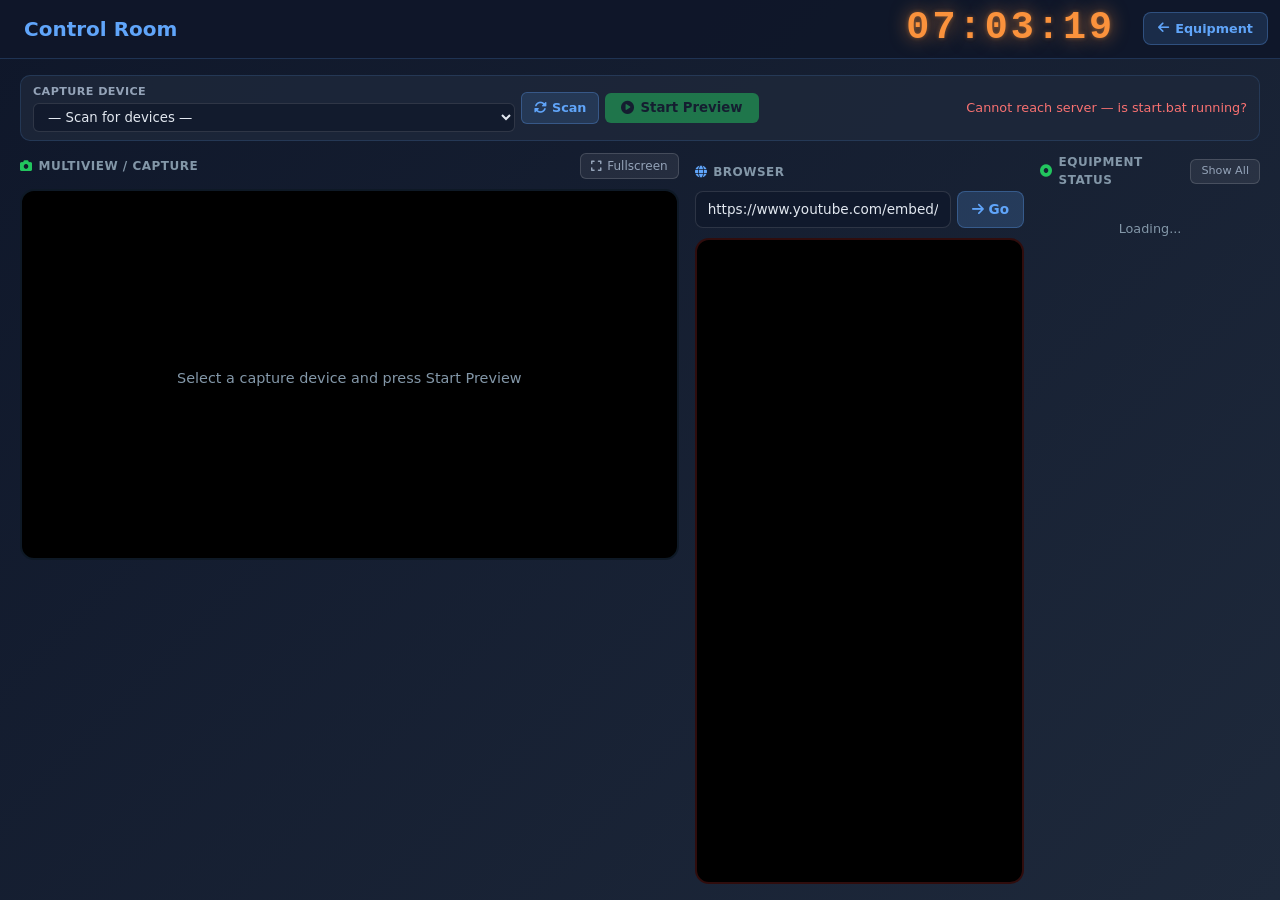
==== commit 52a732af: "Mobile: allow page scroll so equipment list is fully visible on Control Room" ====
--- a/capture.html
+++ b/capture.html
@@ -120,8 +120,12 @@
     #capture-panel.fullscreen .preview-wrap { border-radius: 0; }
 
     @media (max-width: 900px) {
-      .split-layout { grid-template-columns: 1fr; height: auto; }
-      .split-panel { height: 50vw; min-height: 280px; }
+      body { height: auto; overflow: auto; }
+      .page { overflow: visible; }
+      .split-layout { grid-template-columns: 1fr; height: auto; overflow: visible; }
+      .split-panel { height: 50vw; min-height: 240px; }
+      .split-panel:last-child { height: auto; min-height: 0; }
+      .eq-status-list { overflow-y: visible; flex: none; }
     }
 
     /* Controls */
@@ -130,8 +134,6 @@
     /* Equipment card styles (mirrored from main page) */
     .eq-card { background: rgba(30,41,59,0.8); border: 1px solid rgba(96,165,250,0.15); border-radius: 14px; padding: 16px; display: flex; flex-direction: column; gap: 10px; transition: transform 0.15s, box-shadow 0.15s, opacity 0.3s, filter 0.3s; position: relative; }
     .eq-card:hover { transform: translateY(-2px); box-shadow: 0 8px 24px rgba(0,0,0,0.4); }
-    .eq-card.online  { background: rgba(36,52,74,0.95); border-color: rgba(96,165,250,0.35); box-shadow: 0 0 18px rgba(96,165,250,0.08), 0 4px 16px rgba(0,0,0,0.3); filter: brightness(1.12); }
-    .eq-card.offline { opacity: 0.8; filter: grayscale(20%) brightness(0.92); }
     .card-header-row { display: flex; align-items: flex-start; gap: 10px; }
     .card-icon { width: 36px; height: 36px; border-radius: 8px; display: flex; align-items: center; justify-content: center; font-size: 0.9rem; flex-shrink: 0; }
     .cat-computing  .card-icon { background: rgba(96,165,250,0.15);  color: #60a5fa; }
@@ -152,6 +154,8 @@
     .eq-card.cat-routing    { background: rgba(56,189,248,0.08);  border-color: rgba(56,189,248,0.2); }
     .eq-card.cat-software   { background: rgba(74,222,128,0.08);  border-color: rgba(74,222,128,0.2); }
     .eq-card.cat-h2r        { background: rgba(232,121,249,0.08); border-color: rgba(232,121,249,0.2); }
+    .eq-card.online  { background: rgba(20,83,45,0.35); border-color: rgba(34,197,94,0.45); box-shadow: 0 0 18px rgba(34,197,94,0.1), 0 4px 16px rgba(0,0,0,0.3); }
+    .eq-card.offline { background: rgba(127,29,29,0.35); border-color: rgba(239,68,68,0.4); opacity: 0.85; }
     .card-title { font-size: 0.95rem; font-weight: 600; color: #f1f5f9; line-height: 1.2; }
     .cat-badge { font-size: 0.68rem; padding: 2px 8px; border-radius: 10px; font-weight: 600; text-transform: uppercase; letter-spacing: 0.5px; margin-left: auto; flex-shrink: 0; }
     .cat-computing  .cat-badge { background: rgba(96,165,250,0.2);  color: #60a5fa; }
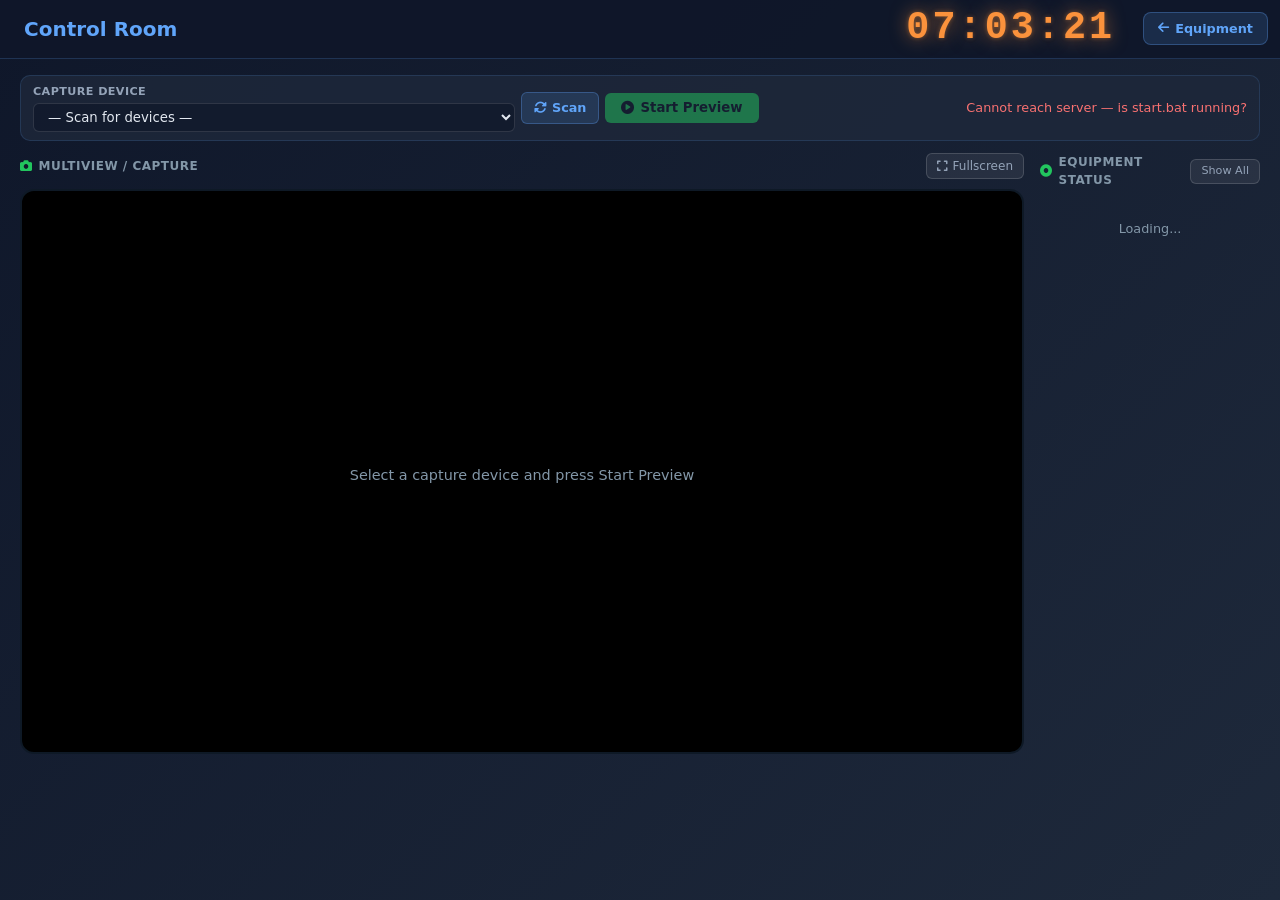
==== commit bda8695e: "Control Room: remove browser panel, video fills left column, equipment list on right" ====
--- a/capture.html
+++ b/capture.html
@@ -27,16 +27,19 @@
     /* Split layout */
     .split-layout {
       display: grid;
-      grid-template-columns: 2fr 1fr 220px;
+      grid-template-columns: 1fr 220px;
       gap: 16px;
       flex: 1;
       min-height: 0;
     }
+    #capture-panel   { grid-column: 1; grid-row: 1; }
+    .panel-equipment { grid-column: 2; grid-row: 1; }
     .split-panel {
       display: flex;
       flex-direction: column;
       gap: 10px;
       min-height: 0;
+      overflow: hidden;
     }
     .panel-label {
       font-size: 0.75rem;
@@ -119,12 +122,13 @@
     }
     #capture-panel.fullscreen .preview-wrap { border-radius: 0; }
 
-    @media (max-width: 900px) {
+    @media (max-width: 600px) {
       body { height: auto; overflow: auto; }
       .page { overflow: visible; }
-      .split-layout { grid-template-columns: 1fr; height: auto; overflow: visible; }
-      .split-panel { height: 50vw; min-height: 240px; }
-      .split-panel:last-child { height: auto; min-height: 0; }
+      .split-layout { grid-template-columns: 1fr; grid-template-rows: auto; height: auto; overflow: visible; }
+      #capture-panel, .panel-equipment { grid-column: 1; grid-row: auto; }
+      .split-panel { height: 60vw; min-height: 240px; }
+      .panel-equipment { height: auto; min-height: 0; overflow: visible; }
       .eq-status-list { overflow-y: visible; flex: none; }
     }
 
@@ -344,33 +348,11 @@
           <span class="dot"></span> LIVE
         </div>
       </div>
+      <div id="pinned-cards-wrap" style="display:grid;grid-template-columns:repeat(auto-fill,minmax(180px,1fr));gap:8px;overflow-y:auto;align-content:start;"></div>
     </div>
 
-    <!-- Right: Embedded browser -->
-    <div class="split-panel">
-      <div id="pinned-cards-wrap" style="display:grid;grid-template-columns:1fr 1fr;gap:8px;overflow-y:auto;align-content:start;"></div>
-      <div class="panel-label"><i class="fa-solid fa-globe" style="color:#60a5fa;"></i> Browser</div>
-
-      <div style="display:flex;gap:6px;align-items:center;">
-        <input id="browser-url" type="text" value="https://www.youtube.com/embed/8EMnwAVznvE?autoplay=1&mute=1&rel=0&modestbranding=1"
-          style="flex:1;background:rgba(15,23,42,0.7);border:1px solid rgba(255,255,255,0.12);border-radius:8px;color:#e2e8f0;padding:7px 12px;font-size:0.85rem;outline:none;"
-          onkeydown="if(event.key==='Enter') navigate()" />
-        <button onclick="navigate()" style="background:rgba(96,165,250,0.2);border:1px solid rgba(96,165,250,0.3);color:#60a5fa;border-radius:8px;padding:7px 14px;font-size:0.85rem;font-weight:600;cursor:pointer;white-space:nowrap;">
-          <i class="fa-solid fa-arrow-right"></i> Go
-        </button>
-      </div>
-      <div class="yt-wrap" style="flex:1;">
-        <iframe id="browser-frame"
-          src="https://www.youtube.com/embed/8EMnwAVznvE?autoplay=1&mute=1&rel=0&modestbranding=1"
-          allow="autoplay; encrypted-media; picture-in-picture; fullscreen"
-          referrerpolicy="no-referrer"
-          allowfullscreen>
-        </iframe>
-      </div>
-    </div>
-
     <!-- Right: Equipment status -->
-    <div class="split-panel">
+    <div class="split-panel panel-equipment">
       <div class="panel-label">
         <i class="fa-solid fa-circle-dot" style="color:#22c55e;"></i> Equipment Status
         <button id="btn-show-all" onclick="toggleShowAll()" style="margin-left:auto;background:rgba(255,255,255,0.07);border:1px solid rgba(255,255,255,0.15);color:#94a3b8;border-radius:6px;padding:3px 10px;font-size:0.7rem;cursor:pointer;white-space:nowrap;">Show All</button>
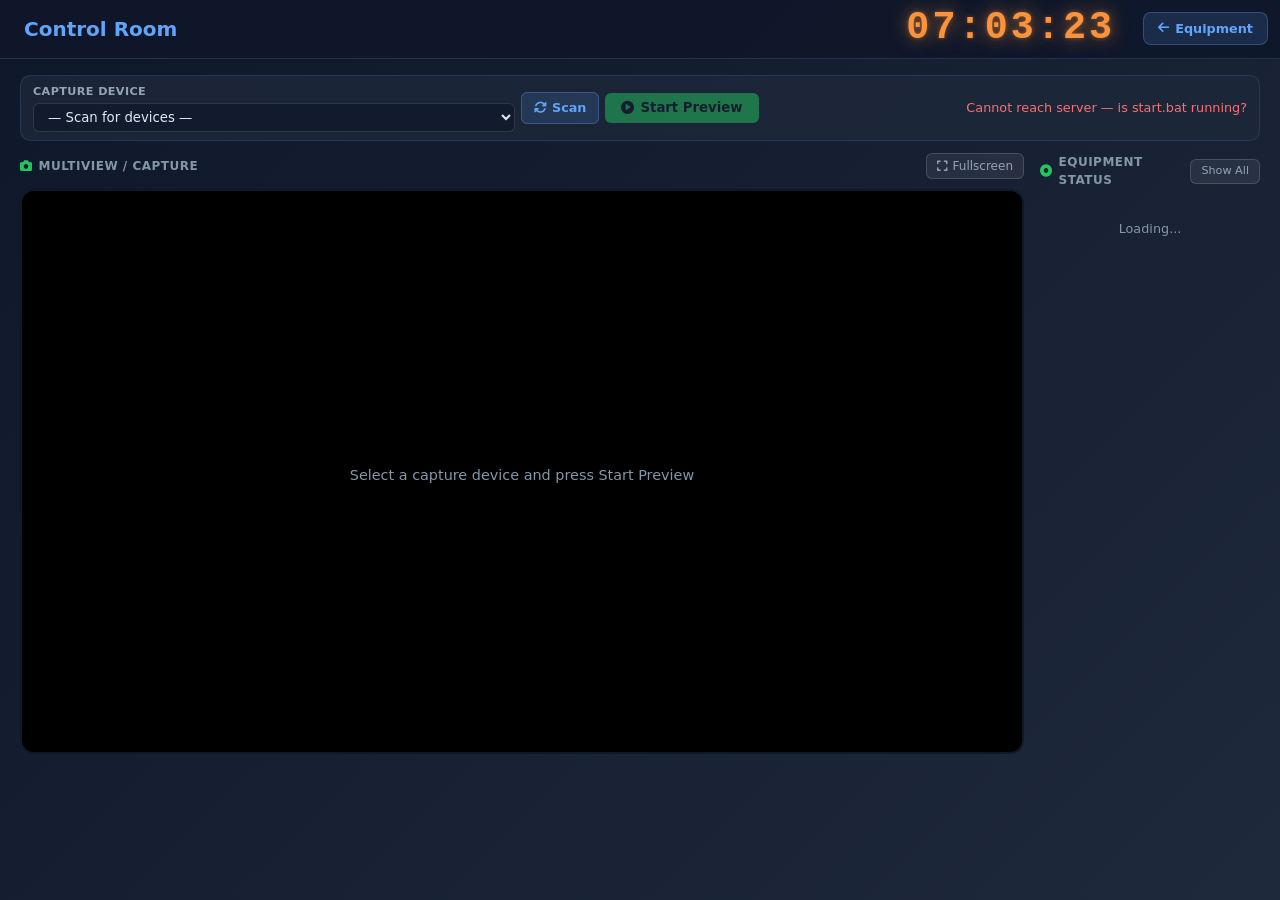
==== commit a30c2dfd: "Widen pinned equipment cards below video, remove internal scrollbar" ====
--- a/capture.html
+++ b/capture.html
@@ -32,7 +32,7 @@
       flex: 1;
       min-height: 0;
     }
-    #capture-panel   { grid-column: 1; grid-row: 1; }
+    #capture-panel   { grid-column: 1; grid-row: 1; overflow: visible; }
     .panel-equipment { grid-column: 2; grid-row: 1; }
     .split-panel {
       display: flex;
@@ -348,7 +348,7 @@
           <span class="dot"></span> LIVE
         </div>
       </div>
-      <div id="pinned-cards-wrap" style="display:grid;grid-template-columns:repeat(auto-fill,minmax(180px,1fr));gap:8px;overflow-y:auto;align-content:start;"></div>
+      <div id="pinned-cards-wrap" style="display:grid;grid-template-columns:repeat(auto-fill,minmax(260px,1fr));gap:8px;overflow:visible;align-content:start;"></div>
     </div>
 
     <!-- Right: Equipment status -->
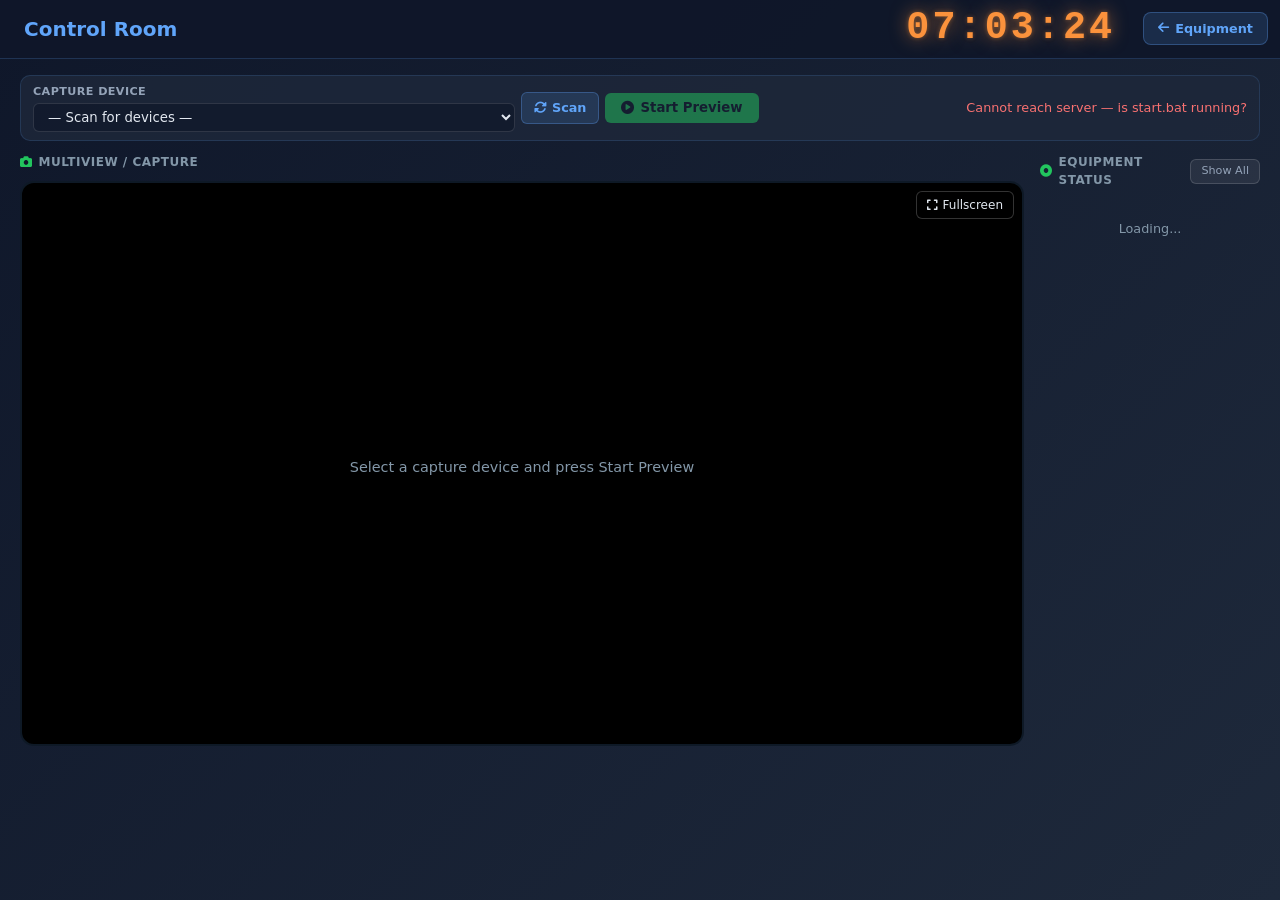
==== commit 607beeb8: "Fullscreen: hide all UI except video feed; move fullscreen button to overlay on preview" ====
--- a/capture.html
+++ b/capture.html
@@ -117,10 +117,13 @@
       inset: 0;
       z-index: 500;
       background: #000;
-      padding: 8px;
+      padding: 0;
+      gap: 0;
       border-radius: 0;
     }
-    #capture-panel.fullscreen .preview-wrap { border-radius: 0; }
+    #capture-panel.fullscreen .panel-label,
+    #capture-panel.fullscreen #pinned-cards-wrap { display: none !important; }
+    #capture-panel.fullscreen .preview-wrap { flex: 1; border-radius: 0; min-height: 0; }
 
     @media (max-width: 600px) {
       body { height: auto; overflow: auto; }
@@ -334,9 +337,6 @@
             <i class="fa-solid fa-layer-group" style="font-size:0.65rem;"></i> <span id="stat-frames">—</span> frames
           </span>
         </span>
-        <button id="btn-fullscreen" onclick="toggleCaptureFullscreen()" title="Fullscreen" style="margin-left:auto;background:rgba(255,255,255,0.07);border:1px solid rgba(255,255,255,0.15);color:#94a3b8;border-radius:6px;padding:3px 10px;font-size:0.75rem;cursor:pointer;display:flex;align-items:center;gap:5px;">
-          <i class="fa-solid fa-expand"></i> Fullscreen
-        </button>
       </div>
       <div class="preview-wrap" id="preview-wrap">
         <div class="preview-placeholder" id="placeholder">
@@ -347,6 +347,9 @@
         <div class="live-badge" id="live-badge">
           <span class="dot"></span> LIVE
         </div>
+        <button id="btn-fullscreen" onclick="toggleCaptureFullscreen()" title="Fullscreen" style="position:absolute;top:8px;right:8px;z-index:10;background:rgba(0,0,0,0.5);border:1px solid rgba(255,255,255,0.2);color:#e2e8f0;border-radius:6px;padding:4px 10px;font-size:0.75rem;cursor:pointer;display:flex;align-items:center;gap:5px;">
+          <i class="fa-solid fa-expand"></i> Fullscreen
+        </button>
       </div>
       <div id="pinned-cards-wrap" style="display:grid;grid-template-columns:repeat(auto-fill,minmax(260px,1fr));gap:8px;overflow:visible;align-content:start;"></div>
     </div>
